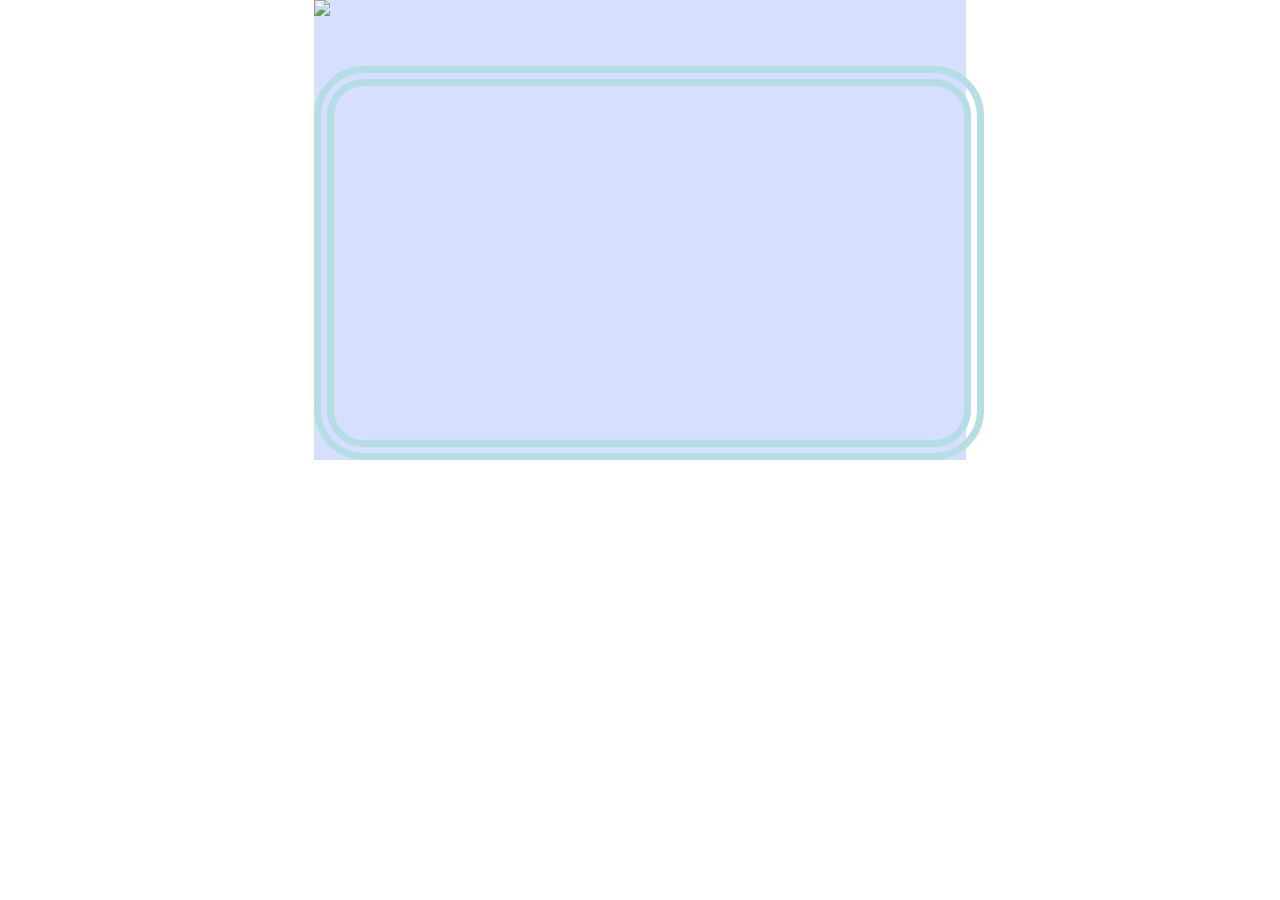
==== index.html @ e5a823f1 "4/29/2016" ====
<!DOCTYPE html>
<html>
<head>
    <link rel="stylesheet" type="text/css" href="style.css"> 
</head>
    <body>
        <div>
            <img src="http://i.imgur.com/GsSMDvB.png"/>
            <iframe class="video" width="630" height="354" src="https://www.youtube.com/embed/4iLwxEfKHcg" frameborder="0" allowfullscreen></iframe>
        </div>
    </body>
</html>
---- style.css ----
body {
    background-image: url("http://i.imgur.com/VBUF9NK.png?1");
    margin: 0;
    padding: 0;
    position: relative;
    z-index: 0;
}

    
div {
    min-height: 100%;
    width: 51%;
    display: block;
    margin: 0 auto;
    float: none;
    position: inherit;
    z-index: 1;
    background-color: #D7DFFF;
}

iframe.video {
    border: double 20px #B5DEE4;
    border-radius: 50px;
    display: block;
    margin: 0 auto;
    float: none;
    margin-top: 50px;
}

iframe.music {
    border: double 20px #B5DEE4;
    border-radius: 50px;
    display: block;
    margin: 0 auto;
    float: none;
    margin-top: 20px;
}

img {
    display: block;
    margin: 0 auto;
    float: none;
}
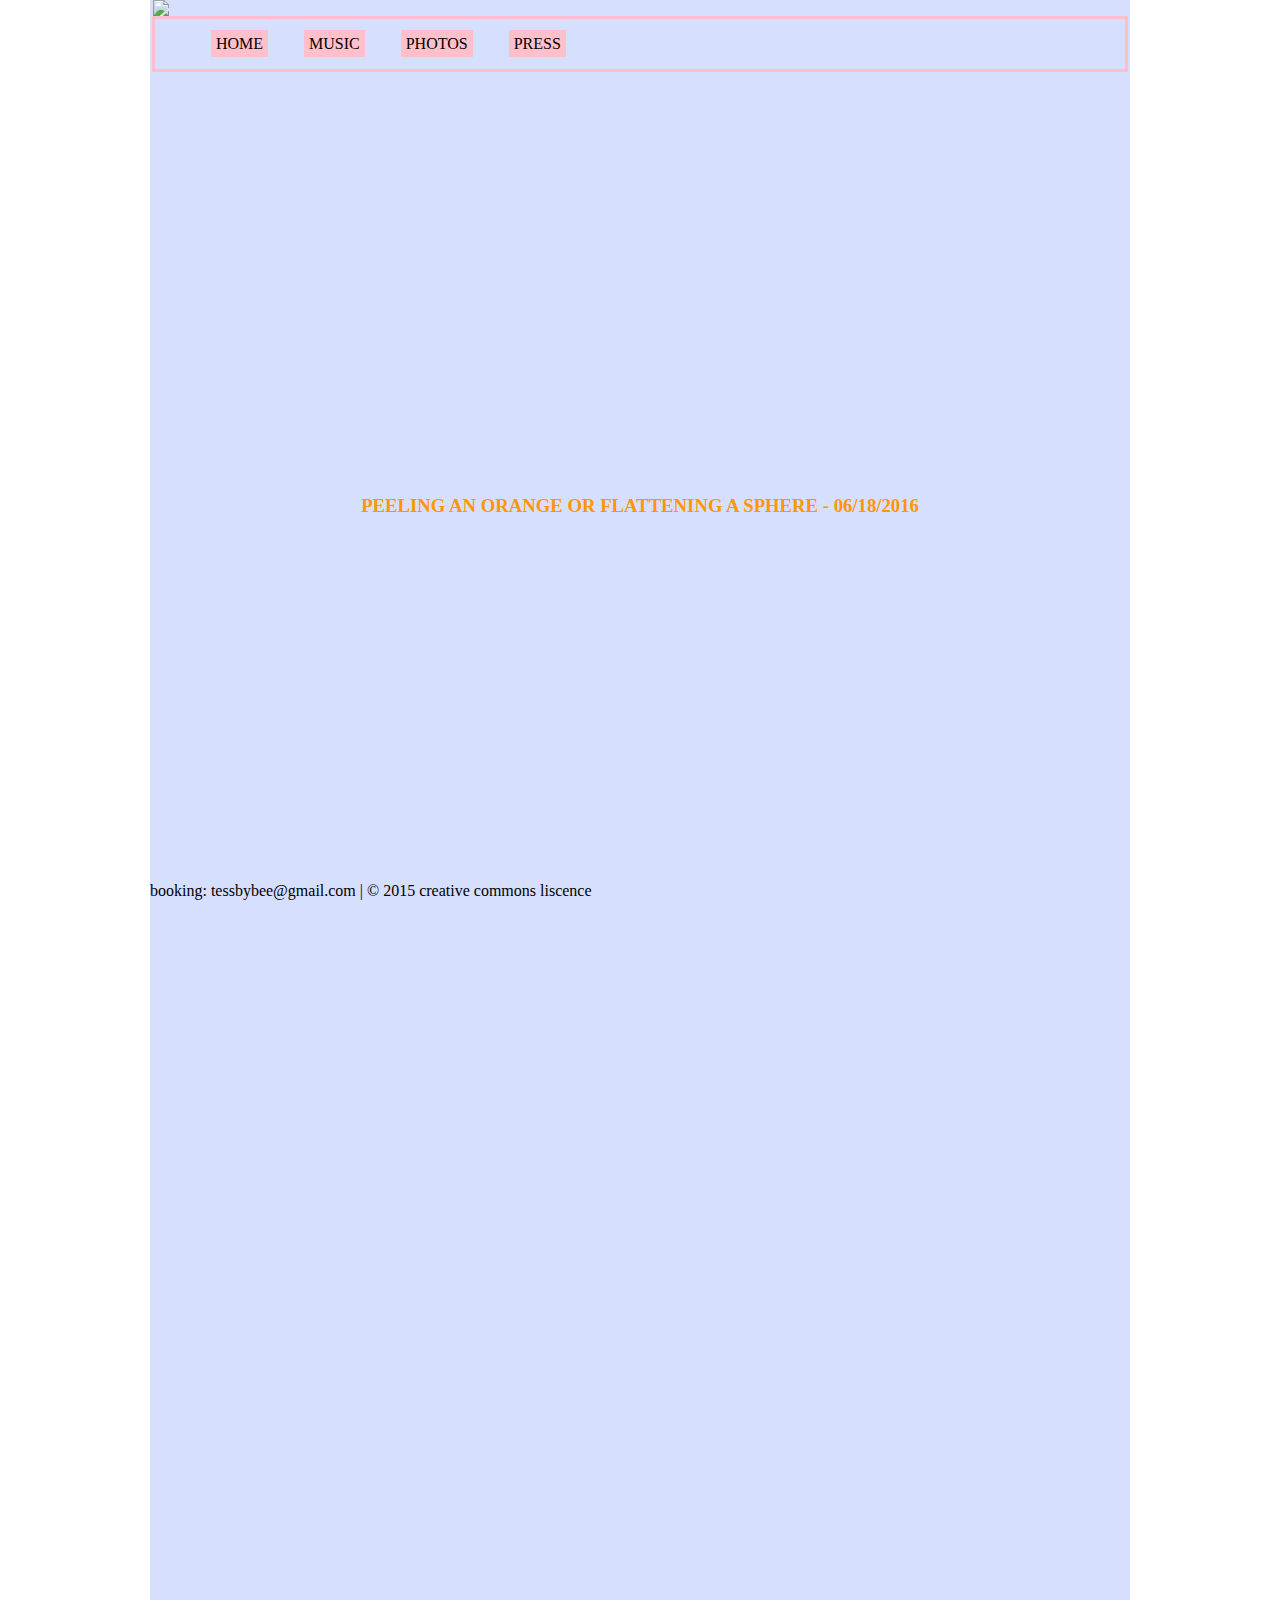
==== commit 0dc2f7c0: "almost done" ====
--- a/index.html
+++ b/index.html
@@ -4,9 +4,19 @@
     <link rel="stylesheet" type="text/css" href="style.css"> 
 </head>
     <body>
-        <div>
-            <img src="http://i.imgur.com/GsSMDvB.png"/>
+            <img class="logo" src="http://i.imgur.com/GsSMDvB.png"/>
+            <div class="navbar">
+                <ul>
+                    <li><a class="button" href="">HOME</a></li>
+                    <li><a class="button" href="">MUSIC</a></li>
+                    <li><a class="button" href="">PHOTOS</a></li>
+                    <li><a class="button" href="">PRESS</a></li>
+                </ul>
+            </div>
             <iframe class="video" width="630" height="354" src="https://www.youtube.com/embed/4iLwxEfKHcg" frameborder="0" allowfullscreen></iframe>
-        </div>
+            <h3>PEELING AN ORANGE OR FLATTENING A SPHERE - 06/18/2016 </h3>
+        <footer>
+            booking: tessbybee@gmail.com | &#169; 2015 creative commons liscence 
+        </footer>
     </body>
 </html>--- a/style.css
+++ b/style.css
@@ -1,43 +1,113 @@
 body {
-    background-image: url("http://i.imgur.com/VBUF9NK.png?1");
-    margin: 0;
-    padding: 0;
-    position: relative;
-    z-index: 0;
-}
-
-    
-div {
-    min-height: 100%;
-    width: 51%;
+    min-height: 1000px
+    width: 100%:
     display: block;
     margin: 0 auto;
     float: none;
-    position: inherit;
-    z-index: 1;
     background-color: #D7DFFF;
+    height: 1600px;
+    max-width: 980px;
+}
+
+html {
+    margin: 0;
+    padding: 0;
+    height: 100%;
+    width: 100%;
+    background-image: url("http://i.imgur.com/vF9JWO6.png?1");
+}
+
+
+
+img.logo {
+    display: block;
+    float: none;
+    margin: 0 auto;
+    max-width: 975px;
+    width: 100%;
+}
+
+.navbar {
+    height: auto;
+    width: 99%;
+    border: 3px solid pink;
+    background-image: url(http://i.imgur.com/vZjtkRc.jpg?1);
+    display: block;
+    margin: 0 auto;
+}
+
+.navbar ul li {
+    padding: 1rem;
+    display: inline;
+    text-decoration: none;
+}
+
+.button,
+.button:hover,
+.button:visited {
+    text-decoration: none;
+    color: black;
+    background-color: pink;
+    padding: 5px;
 }
 
 iframe.video {
-    border: double 20px #B5DEE4;
-    border-radius: 50px;
+    border: hidden 20px #B5DEE4;
+    border-radius: 10px;
     display: block;
     margin: 0 auto;
     float: none;
     margin-top: 50px;
 }
 
+h3{
+    text-align: center;
+    color: #FF9602;
+}
+
 iframe.music {
-    border: double 20px #B5DEE4;
-    border-radius: 50px;
+    border: hidden 20px #B5DEE4;
+    border-radius: 10px;
     display: block;
     margin: 0 auto;
     float: none;
-    margin-top: 20px;
+    margin-top: 100px;
 }
 
-img {
+a img {
+    display: inline-block;
+    margin: 25px 15px;
+    max-height: 340px;
+    padding: 1px;
+    width: auto;
+} 
+
+.img {
+    border: 0;
+    text-decoration: none;
+    display: inline-block;
+    margin: 0;
+    padding: 0;
+    position: relative;
+}
+
+.slug {
+    margin: 0 auto;
     display: block;
+}
+p {
+    line-height: 1.5;
+    text-align: justify;
+    margin: 10px 190px;
+}
+.press {
     margin: 0 auto;
-    float: none;
+    display: block;
+    margin-top: 50px;
+}
+footer {
+    display:block;
+    bottom: 0;
+    position: absolute;
+    float: right;
 }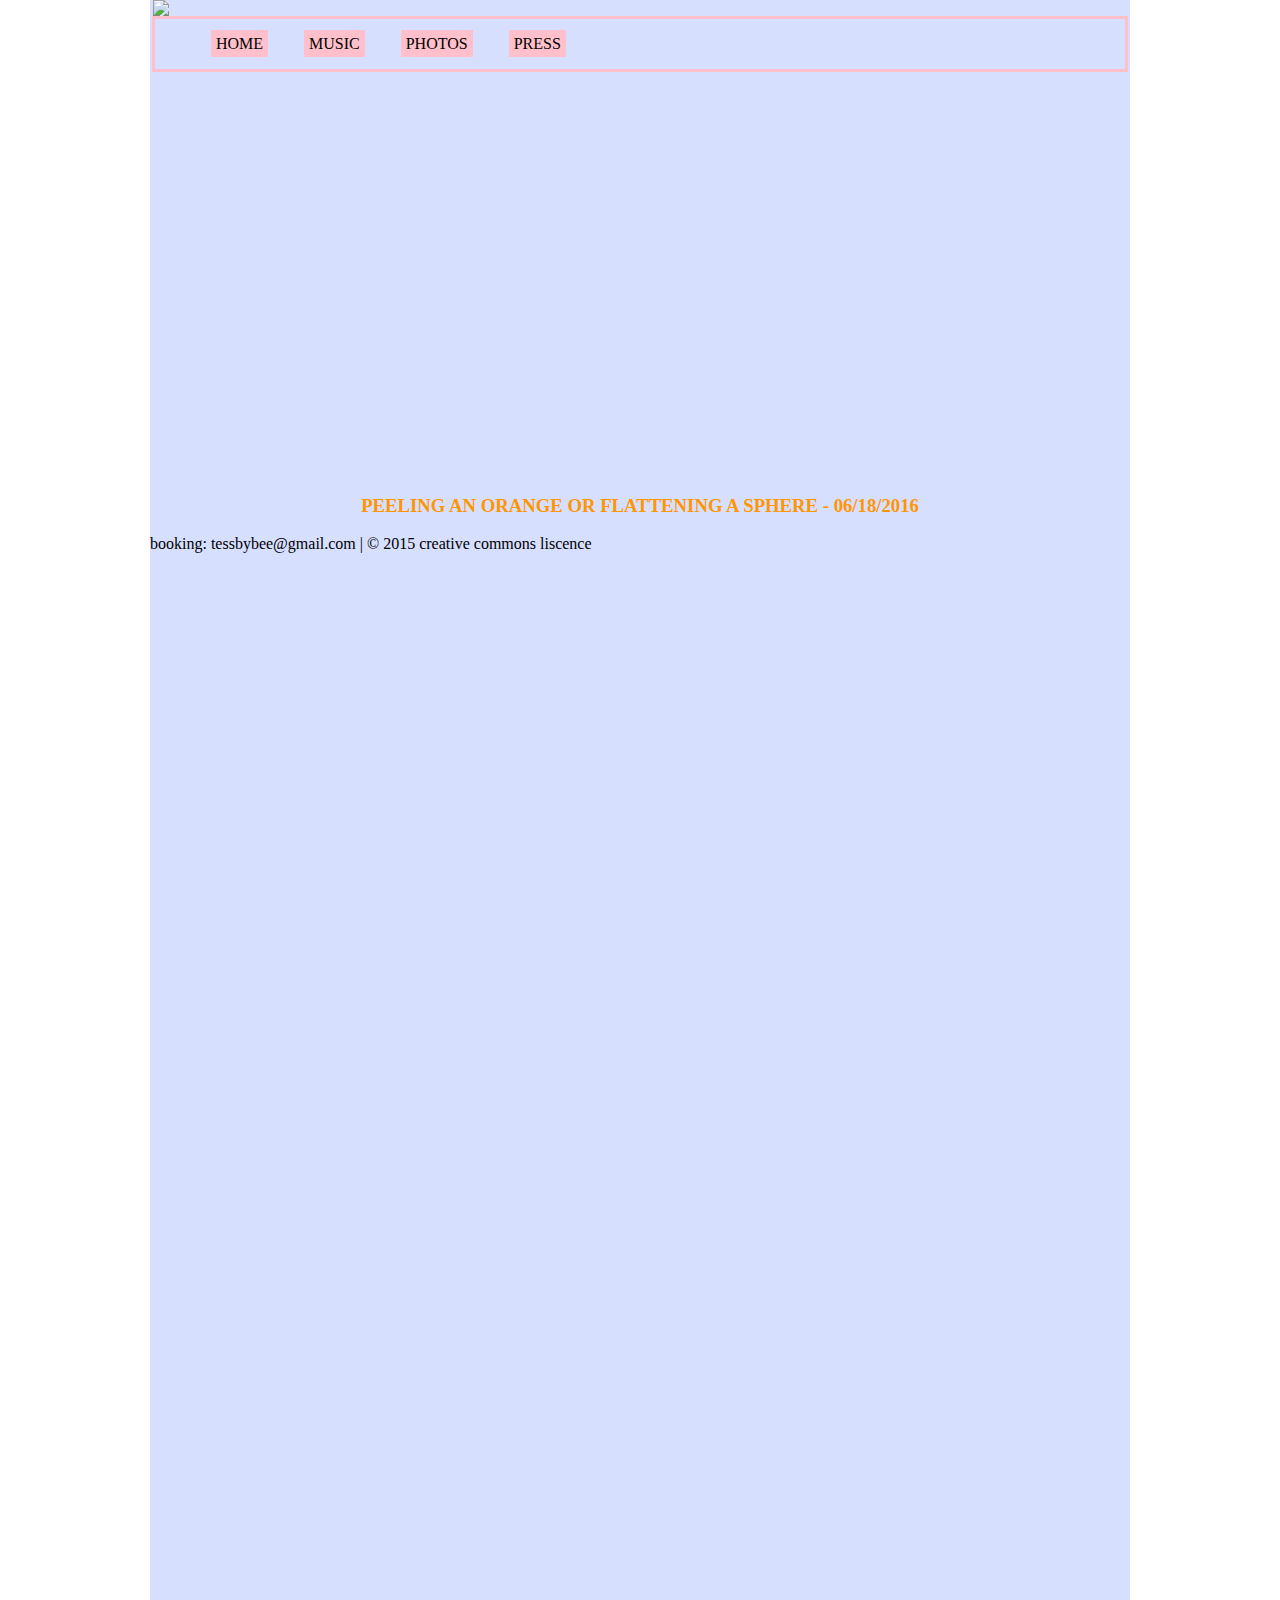
==== commit 3dfd9fa1: "footer" ====
--- a/index.html
+++ b/index.html
@@ -15,8 +15,8 @@
             </div>
             <iframe class="video" width="630" height="354" src="https://www.youtube.com/embed/4iLwxEfKHcg" frameborder="0" allowfullscreen></iframe>
             <h3>PEELING AN ORANGE OR FLATTENING A SPHERE - 06/18/2016 </h3>
-        <footer>
-            booking: tessbybee@gmail.com | &#169; 2015 creative commons liscence 
-        </footer>
+            <footer>
+                booking: tessbybee@gmail.com | &#169; 2015 creative commons liscence 
+            </footer>
     </body>
-</html>+</html>
--- a/style.css
+++ b/style.css
@@ -1,5 +1,5 @@
 body {
-    min-height: 1000px
+    min-height: 1000px;
     width: 100%:
     display: block;
     margin: 0 auto;
@@ -12,7 +12,7 @@
 html {
     margin: 0;
     padding: 0;
-    height: 100%;
+    min-height: 1000px;
     width: 100%;
     background-image: url("http://i.imgur.com/vF9JWO6.png?1");
 }
@@ -105,9 +105,7 @@
     display: block;
     margin-top: 50px;
 }
+
 footer {
-    display:block;
-    bottom: 0;
-    position: absolute;
-    float: right;
+    clear: both;
 }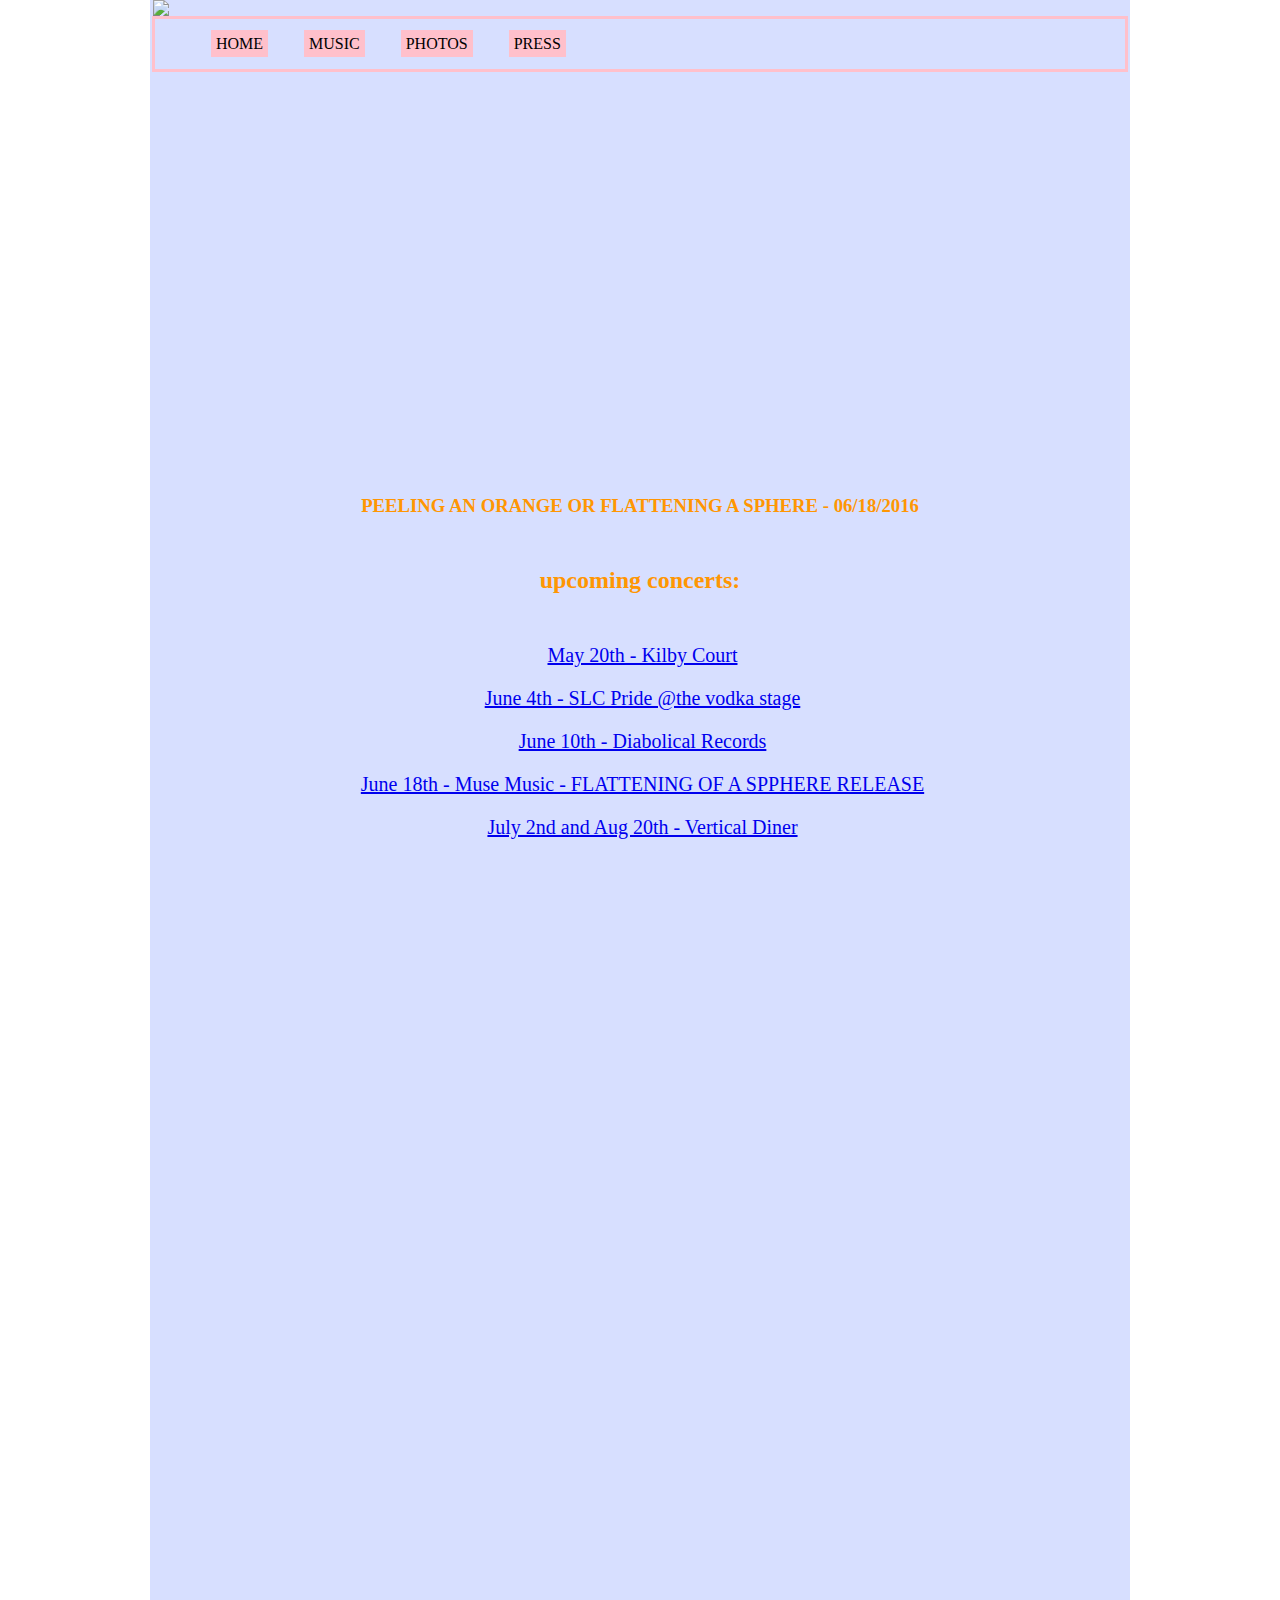
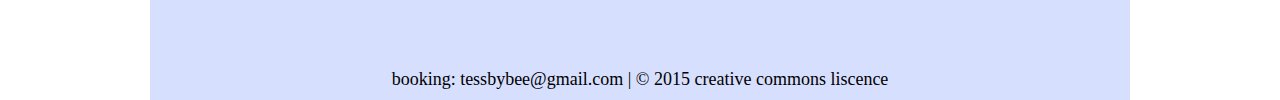
==== commit d09d889e: "added concerts" ====
--- a/index.html
+++ b/index.html
@@ -7,14 +7,22 @@
             <img class="logo" src="http://i.imgur.com/GsSMDvB.png"/>
             <div class="navbar">
                 <ul>
-                    <li><a class="button" href="">HOME</a></li>
-                    <li><a class="button" href="">MUSIC</a></li>
-                    <li><a class="button" href="">PHOTOS</a></li>
-                    <li><a class="button" href="">PRESS</a></li>
+                    <li><a class="button" href="index.html">HOME</a></li>
+                    <li><a class="button" href="Musicplay.html">MUSIC</a></li>
+                    <li><a class="button" href="gallery.html">PHOTOS</a></li>
+                    <li><a class="button" href="press.html">PRESS</a></li>
                 </ul>
             </div>
             <iframe class="video" width="630" height="354" src="https://www.youtube.com/embed/4iLwxEfKHcg" frameborder="0" allowfullscreen></iframe>
             <h3>PEELING AN ORANGE OR FLATTENING A SPHERE - 06/18/2016 </h3>
+            <h2>upcoming concerts:</h2>
+            <ul class="shows">
+                <li><a href="http://www.kilbycourt.com/event/1057157-beachmen-salt-lake-city/">May 20th - Kilby Court</a></li>
+                <li><a href="http://www.utahpridefestival.org/tickets/">June 4th - SLC Pride @the vodka stage</a></li>
+                <li><a href="http://www.diabolicalrecords.com/">June 10th - Diabolical Records</a></li>
+                <li><a href="http://musemusiccafe.com/provo-events-calendar/">June 18th - Muse Music - FLATTENING OF A SPPHERE RELEASE</a></li>
+                <li><a href="http://verticaldiner.com/">July 2nd and Aug 20th - Vertical Diner</a></li>
+            </ul>
             <footer>
                 booking: tessbybee@gmail.com | &#169; 2015 creative commons liscence 
             </footer>
--- a/style.css
+++ b/style.css
@@ -1,12 +1,13 @@
 body {
     min-height: 1000px;
-    width: 100%:
+    width: 100%;
     display: block;
     margin: 0 auto;
     float: none;
     background-color: #D7DFFF;
-    height: 1600px;
+    height: 1700px;
     max-width: 980px;
+    position: relative;
 }
 
 html {
@@ -60,9 +61,10 @@
     margin-top: 50px;
 }
 
-h3{
+h3, h2{
     text-align: center;
     color: #FF9602;
+    margin-bottom: 50px;
 }
 
 iframe.music {
@@ -107,5 +109,22 @@
 }
 
 footer {
+    font-size: 18px;
+    width: 100%;
+    text-align: center;
     clear: both;
+    display: block;
+    float: none;
+    position: absolute;
+    bottom: 0;
+    margin-bottom: 10px;
+}
+
+.shows li {
+    text-align: center;
+    list-style-type: none;
+    font-size: 20px;
+    display: block;
+    padding-right: 35px;
+    margin: 20px;
 }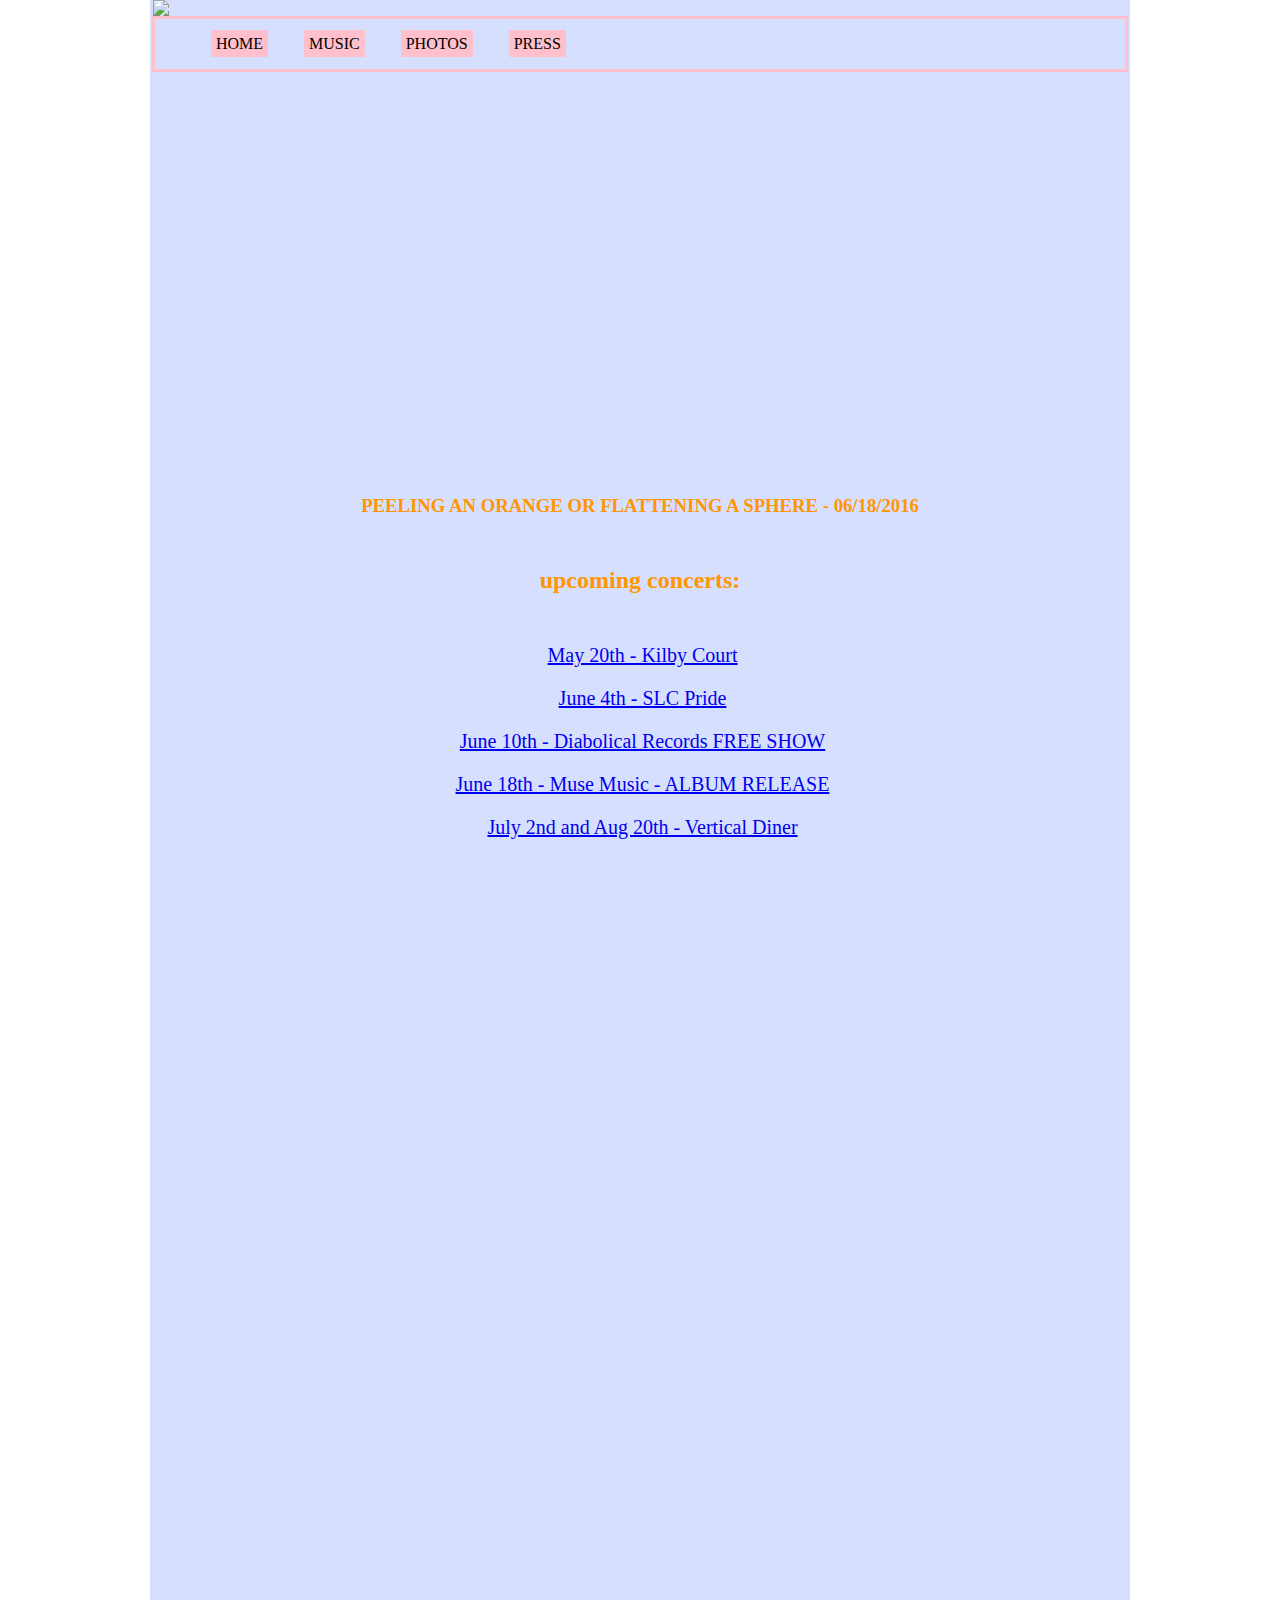
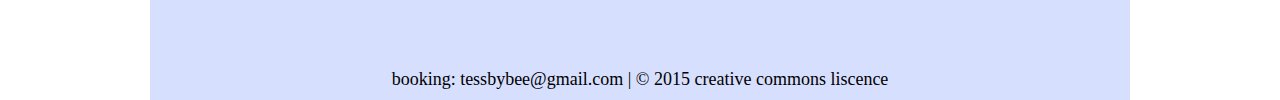
==== commit 0741ff3c: "IGG" ====
--- a/index.html
+++ b/index.html
@@ -17,11 +17,11 @@
             <h3>PEELING AN ORANGE OR FLATTENING A SPHERE - 06/18/2016 </h3>
             <h2>upcoming concerts:</h2>
             <ul class="shows">
-                <li><a href="http://www.kilbycourt.com/event/1057157-beachmen-salt-lake-city/">May 20th - Kilby Court</a></li>
-                <li><a href="http://www.utahpridefestival.org/tickets/">June 4th - SLC Pride @the vodka stage</a></li>
-                <li><a href="http://www.diabolicalrecords.com/">June 10th - Diabolical Records</a></li>
-                <li><a href="http://musemusiccafe.com/provo-events-calendar/">June 18th - Muse Music - FLATTENING OF A SPPHERE RELEASE</a></li>
-                <li><a href="http://verticaldiner.com/">July 2nd and Aug 20th - Vertical Diner</a></li>
+                <li><a target="_blank" href="http://www.kilbycourt.com/event/1057157-beachmen-salt-lake-city/">May 20th - Kilby Court</a></li>
+                <li><a target="_blank" href="http://www.utahpridefestival.org/tickets/">June 4th - SLC Pride</a></li>
+                <li><a target="_blank" href="http://www.diabolicalrecords.com/">June 10th - Diabolical Records FREE SHOW</a></li>
+                <li><a target="_blank" href="http://musemusiccafe.com/provo-events-calendar/">June 18th - Muse Music - ALBUM RELEASE</a></li>
+                <li><a target="_blank" href="http://verticaldiner.com/">July 2nd and Aug 20th - Vertical Diner</a></li>
             </ul>
             <footer>
                 booking: tessbybee@gmail.com | &#169; 2015 creative commons liscence 
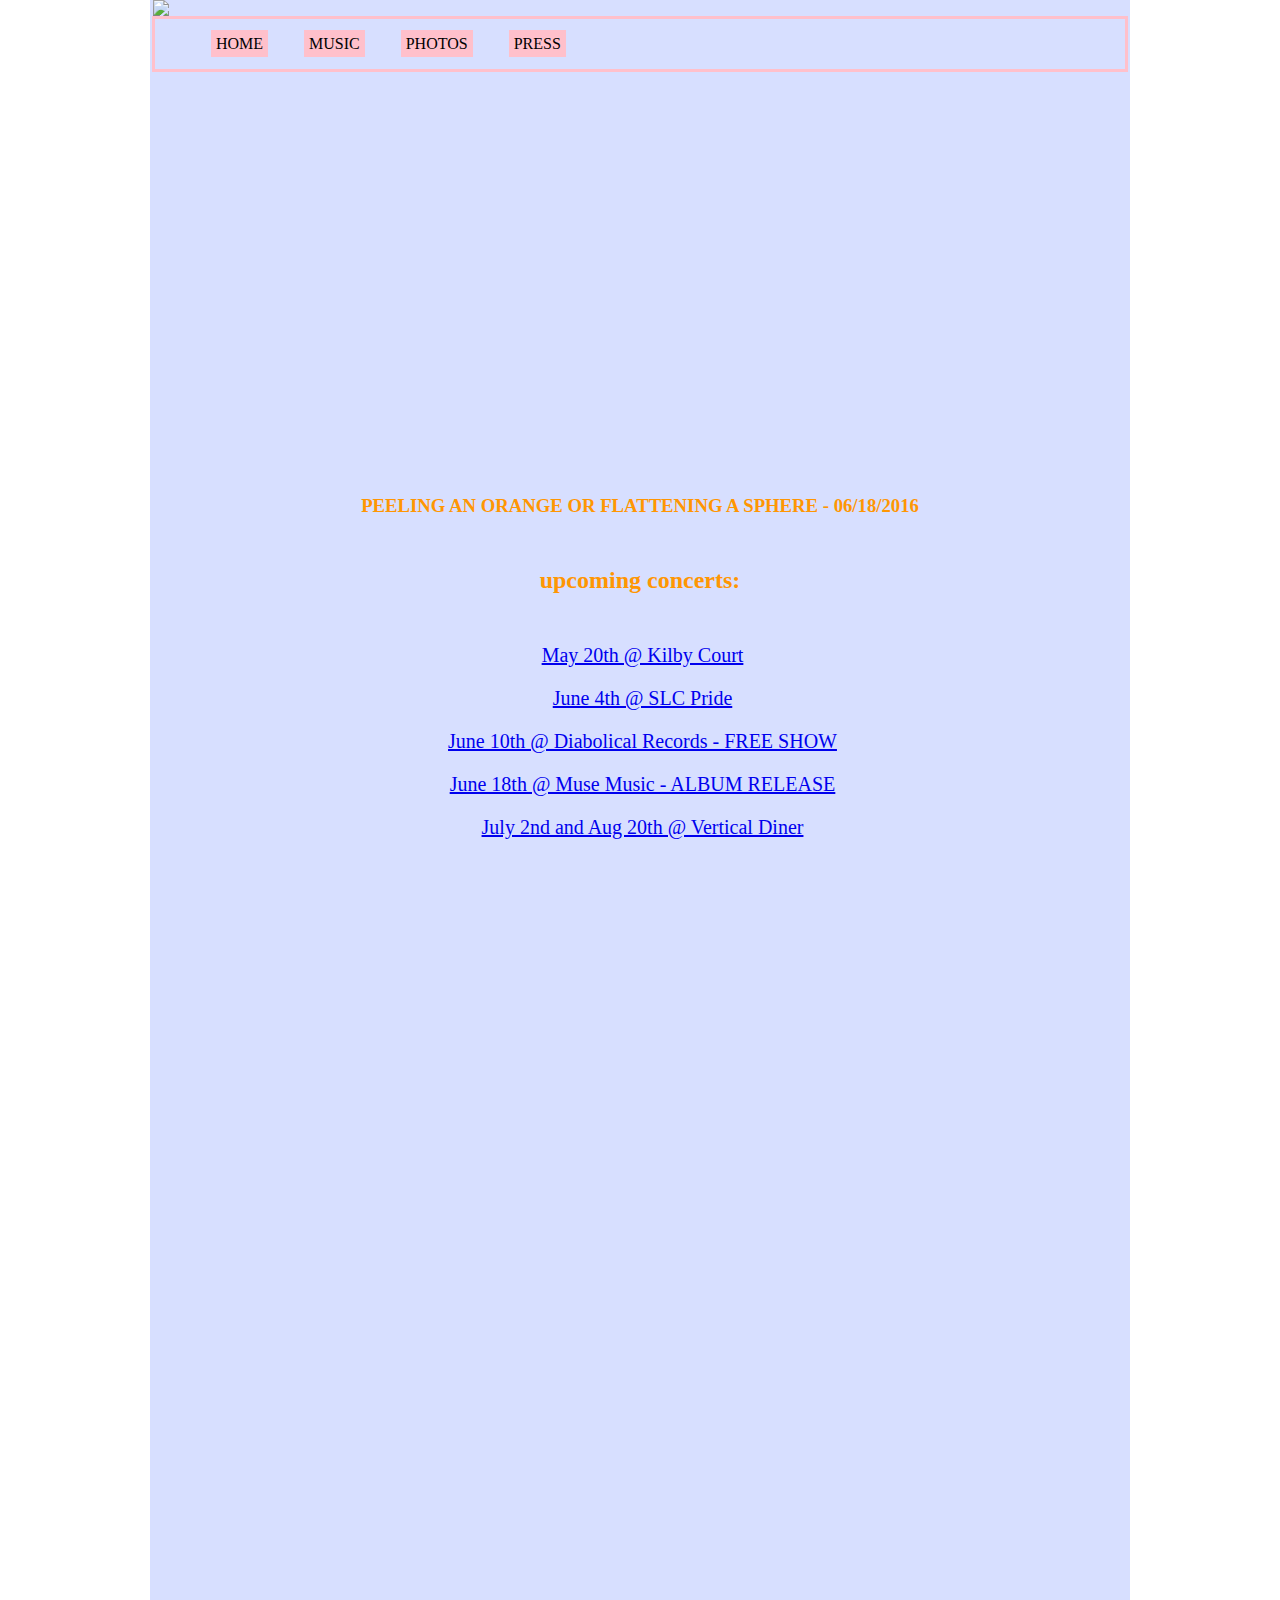
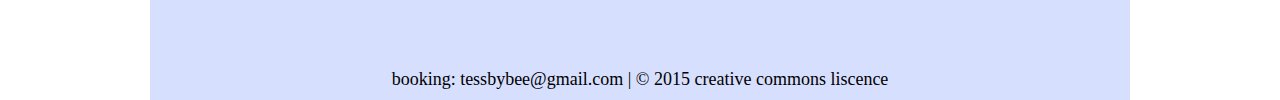
==== commit 0afe4162: "fffffffffffffffffff" ====
--- a/index.html
+++ b/index.html
@@ -17,11 +17,11 @@
             <h3>PEELING AN ORANGE OR FLATTENING A SPHERE - 06/18/2016 </h3>
             <h2>upcoming concerts:</h2>
             <ul class="shows">
-                <li><a target="_blank" href="http://www.kilbycourt.com/event/1057157-beachmen-salt-lake-city/">May 20th - Kilby Court</a></li>
-                <li><a target="_blank" href="http://www.utahpridefestival.org/tickets/">June 4th - SLC Pride</a></li>
-                <li><a target="_blank" href="http://www.diabolicalrecords.com/">June 10th - Diabolical Records FREE SHOW</a></li>
-                <li><a target="_blank" href="http://musemusiccafe.com/provo-events-calendar/">June 18th - Muse Music - ALBUM RELEASE</a></li>
-                <li><a target="_blank" href="http://verticaldiner.com/">July 2nd and Aug 20th - Vertical Diner</a></li>
+                <li><a target="_blank" href="http://www.kilbycourt.com/event/1057157-beachmen-salt-lake-city/">May 20th @ Kilby Court</a></li>
+                <li><a target="_blank" href="http://www.utahpridefestival.org/tickets/">June 4th @ SLC Pride</a></li>
+                <li><a target="_blank" href="http://www.diabolicalrecords.com/">June 10th @ Diabolical Records - FREE SHOW</a></li>
+                <li><a target="_blank" href="http://musemusiccafe.com/provo-events-calendar/">June 18th @ Muse Music - ALBUM RELEASE</a></li>
+                <li><a target="_blank" href="http://verticaldiner.com/">July 2nd and Aug 20th @ Vertical Diner</a></li>
             </ul>
             <footer>
                 booking: tessbybee@gmail.com | &#169; 2015 creative commons liscence 
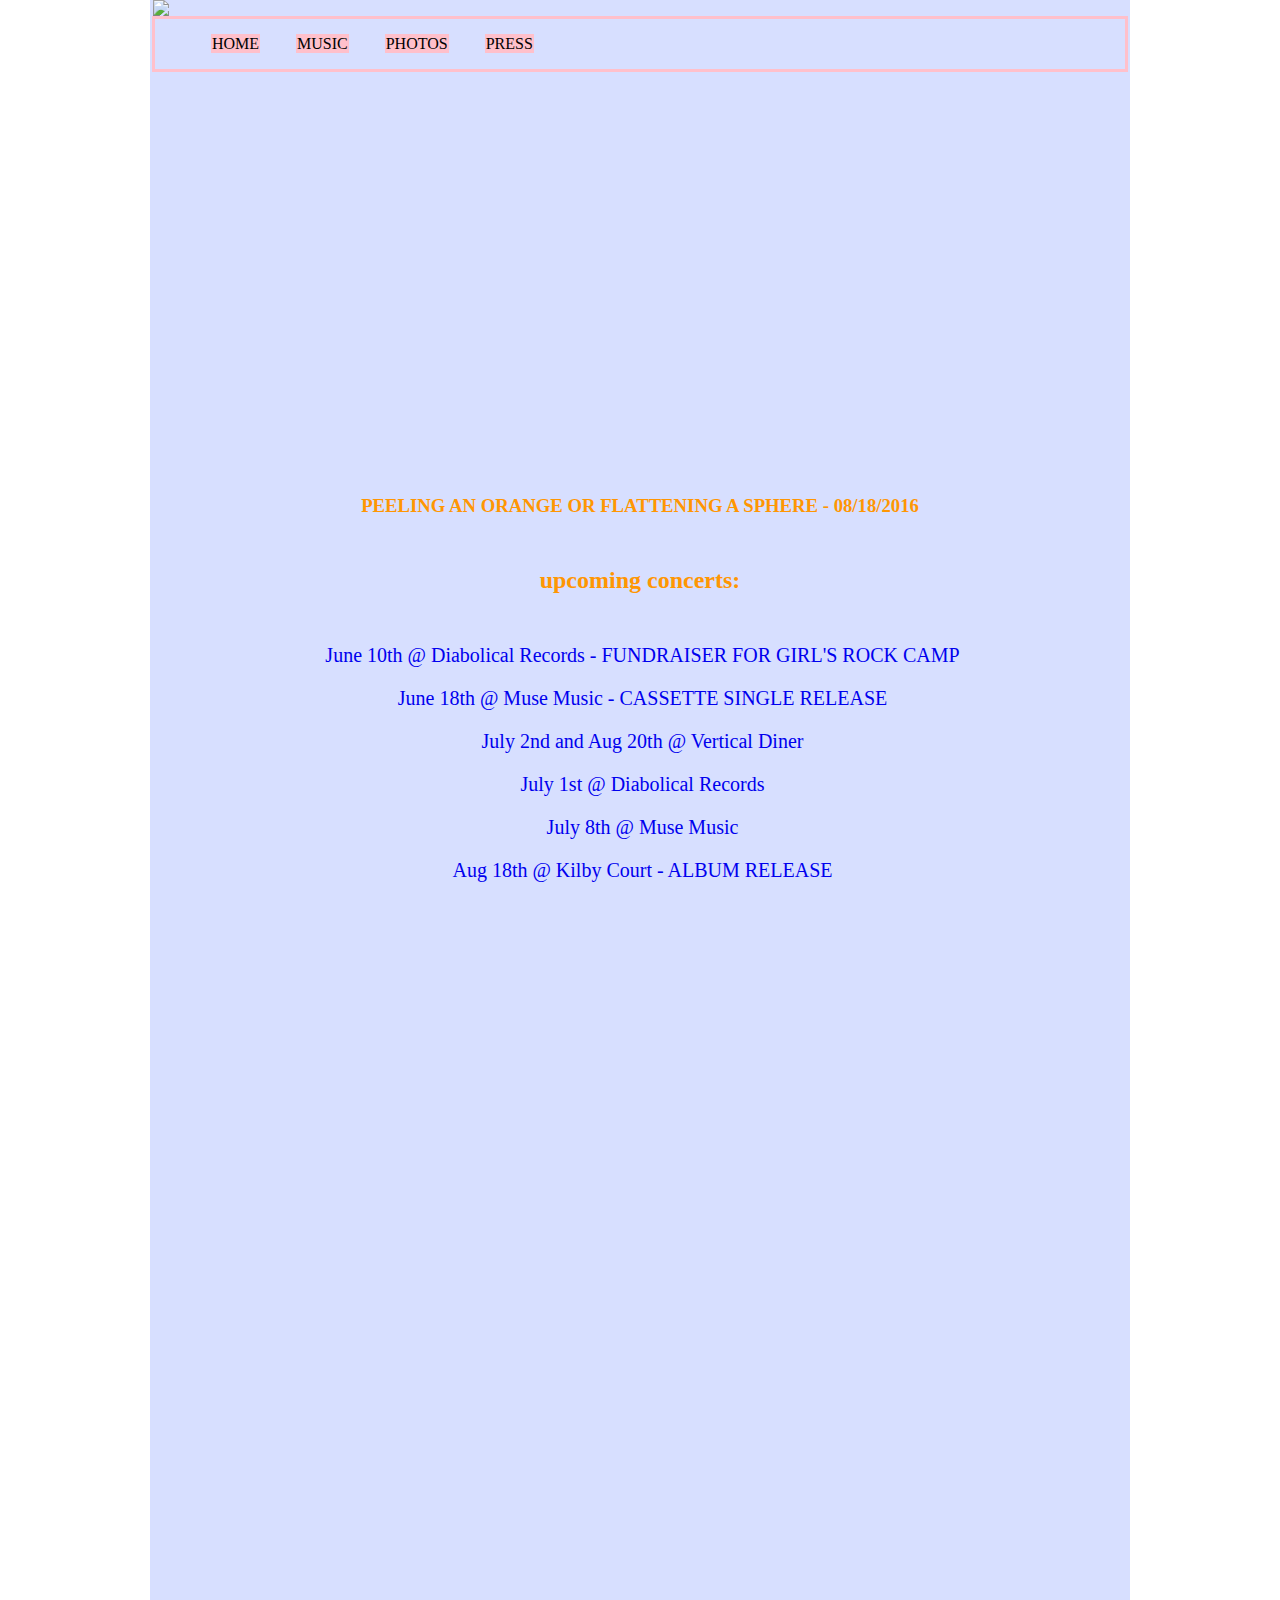
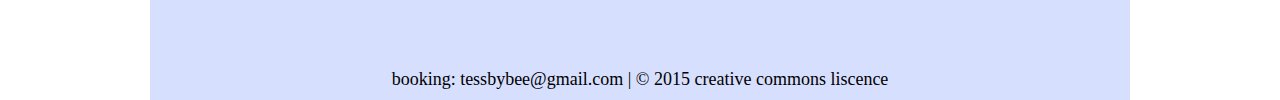
==== commit f47643f5: "done deal" ====
--- a/index.html
+++ b/index.html
@@ -14,14 +14,17 @@
                 </ul>
             </div>
             <iframe class="video" width="630" height="354" src="https://www.youtube.com/embed/4iLwxEfKHcg" frameborder="0" allowfullscreen></iframe>
-            <h3>PEELING AN ORANGE OR FLATTENING A SPHERE - 06/18/2016 </h3>
+            <h3>PEELING AN ORANGE OR FLATTENING A SPHERE - 08/18/2016 </h3>
             <h2>upcoming concerts:</h2>
             <ul class="shows">
-                <li><a target="_blank" href="http://www.kilbycourt.com/event/1057157-beachmen-salt-lake-city/">May 20th @ Kilby Court</a></li>
-                <li><a target="_blank" href="http://www.utahpridefestival.org/tickets/">June 4th @ SLC Pride</a></li>
-                <li><a target="_blank" href="http://www.diabolicalrecords.com/">June 10th @ Diabolical Records - FREE SHOW</a></li>
-                <li><a target="_blank" href="http://musemusiccafe.com/provo-events-calendar/">June 18th @ Muse Music - ALBUM RELEASE</a></li>
+                <li><a target="_blank" href="http://www.diabolicalrecords.com/">June 10th @ Diabolical Records - FUNDRAISER FOR GIRL'S ROCK CAMP</a></li>
+                <li><a target="_blank" href="http://musemusicprovo.com/calendar/">June 18th @ Muse Music - CASSETTE SINGLE RELEASE</a></li>
                 <li><a target="_blank" href="http://verticaldiner.com/">July 2nd and Aug 20th @ Vertical Diner</a></li>
+                <li><a target="_blank" href="http://www.diabolicalrecords.com//">July 1st @ Diabolical Records</a></li>
+                <li><a target="_blank" href="http://musemusicprovo.com/calendar/">July 8th @ Muse Music</a></li>
+                <li><a target="_blank" href="http://www.kilbycourt.com/event/1215291-batty-blue-album-release-salt-lake-city/">Aug 18th @ Kilby Court - ALBUM RELEASE </a></li>
+                
+                
             </ul>
             <footer>
                 booking: tessbybee@gmail.com | &#169; 2015 creative commons liscence 
--- a/style.css
+++ b/style.css
@@ -8,6 +8,7 @@
     height: 1700px;
     max-width: 980px;
     position: relative;
+    overflow-x: hidden;
 }
 
 html {
@@ -18,7 +19,10 @@
     background-image: url("http://i.imgur.com/vF9JWO6.png?1");
 }
 
-
+.main {
+    position: absolute;
+    
+}
 
 img.logo {
     display: block;
@@ -49,7 +53,20 @@
     text-decoration: none;
     color: black;
     background-color: pink;
-    padding: 5px;
+    padding: 1px;
+}
+.vidwrapper {
+	position: relative;
+	padding-bottom: 33.75%;
+    
+}
+
+.vidwrapper iframe {
+    position: absolute;
+	width: 60%;
+    height: 100%;
+    top: 0;
+    left: 20%;
 }
 
 iframe.video {
@@ -68,40 +85,42 @@
 }
 
 iframe.music {
-    border: hidden 20px #B5DEE4;
-    border-radius: 10px;
     display: block;
     margin: 0 auto;
     float: none;
     margin-top: 100px;
-}
+    }
 
 a img {
+    min-width: 300px;
     display: inline-block;
-    margin: 25px 15px;
-    max-height: 340px;
-    padding: 1px;
-    width: auto;
+    margin: 1rem .5rem;
+    max-height: 350px;
+    text-decoration: none;
 } 
-
-.img {
-    border: 0;
+a {
     text-decoration: none;
-    display: inline-block;
-    margin: 0;
-    padding: 0;
-    position: relative;
 }
-
+.left {
+    float: left;
+}
+.right {
+    float: right;
+}
 .slug {
     margin: 0 auto;
     display: block;
+    width: 55%;
+    height: auto;
 }
+
 p {
     line-height: 1.5;
     text-align: justify;
-    margin: 10px 190px;
+    margin: 0 auto;
+    max-width: 60%;
 }
+
 .press {
     margin: 0 auto;
     display: block;
@@ -127,4 +146,16 @@
     display: block;
     padding-right: 35px;
     margin: 20px;
+}
+.gallery {
+    width: 100%;
+    margin: 0 auto;
+    display: block;
+    float: left;
+}
+.innergal {
+    width: 96%;
+    margin: 0 2%;
+    display: block;
+    float: none;
 }